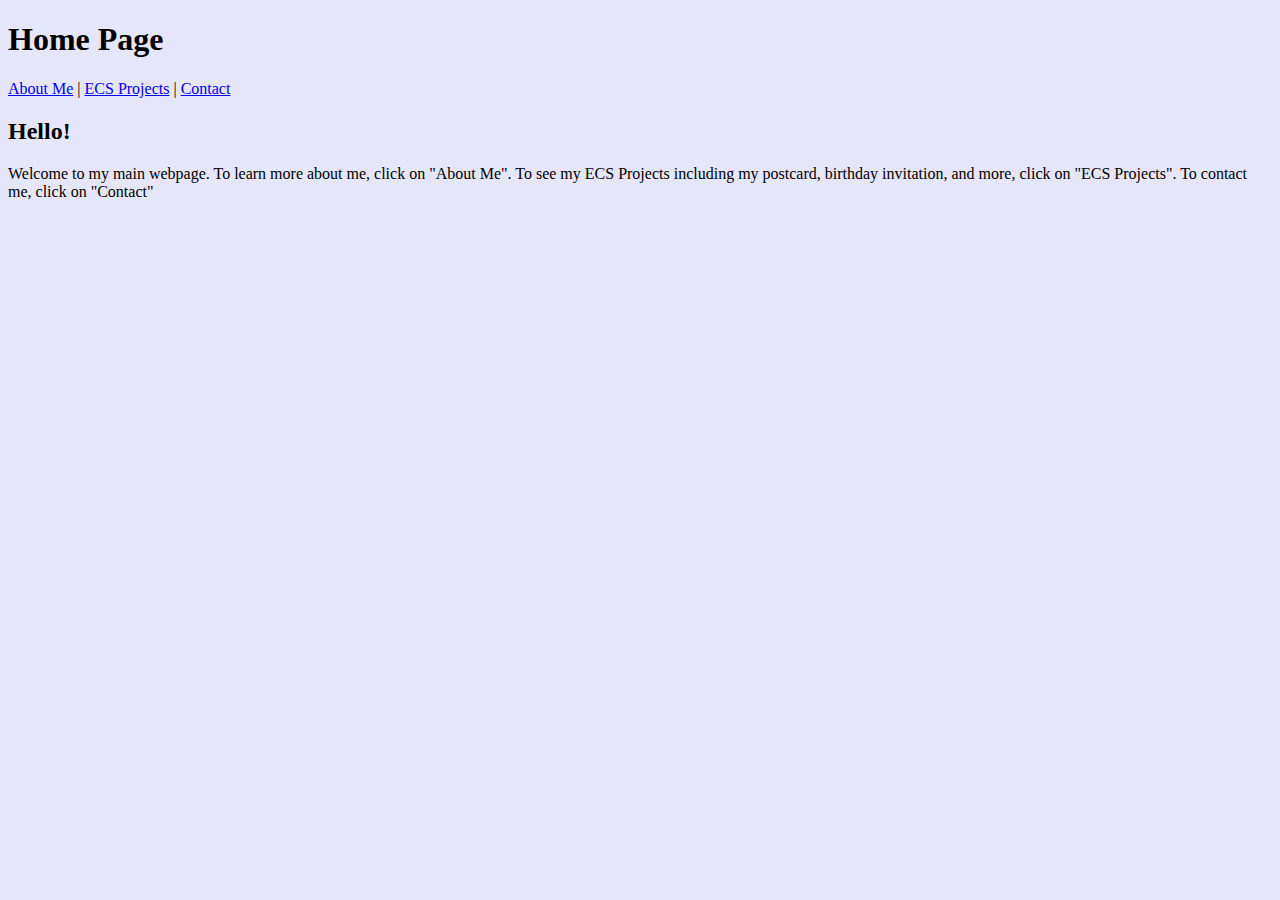
==== index.html @ e79ad020 "Update index.html" ====
<!doctype html>  
<html> 
   <head>
      <title>Thora Hornewer</title> 
      <meta name="viewport" content="width=device-width">
      <meta name="description" content="this is my favorite website">
      <link rel="stylesheet" href="https://thornewer.github.io/main.css">
   </head>
   
   <h1> Home Page </h1>
      <a target=_blank href="thornewer.github.io/About Me/index.html">About Me</a> | 
      <a target=_blank href="https://thornewer.github.io/ECS8th2018-2019/">ECS Projects</a> |
      <a target=_blank href="__________">Contact</a>
<br> 
   <h2> Hello! </h2>
      <p> Welcome to my main webpage. To learn more about me, click on "About Me". To see my ECS Projects including 
         my postcard, birthday invitation, and more, click on "ECS Projects". To contact me, click on "Contact"</p>
<br>
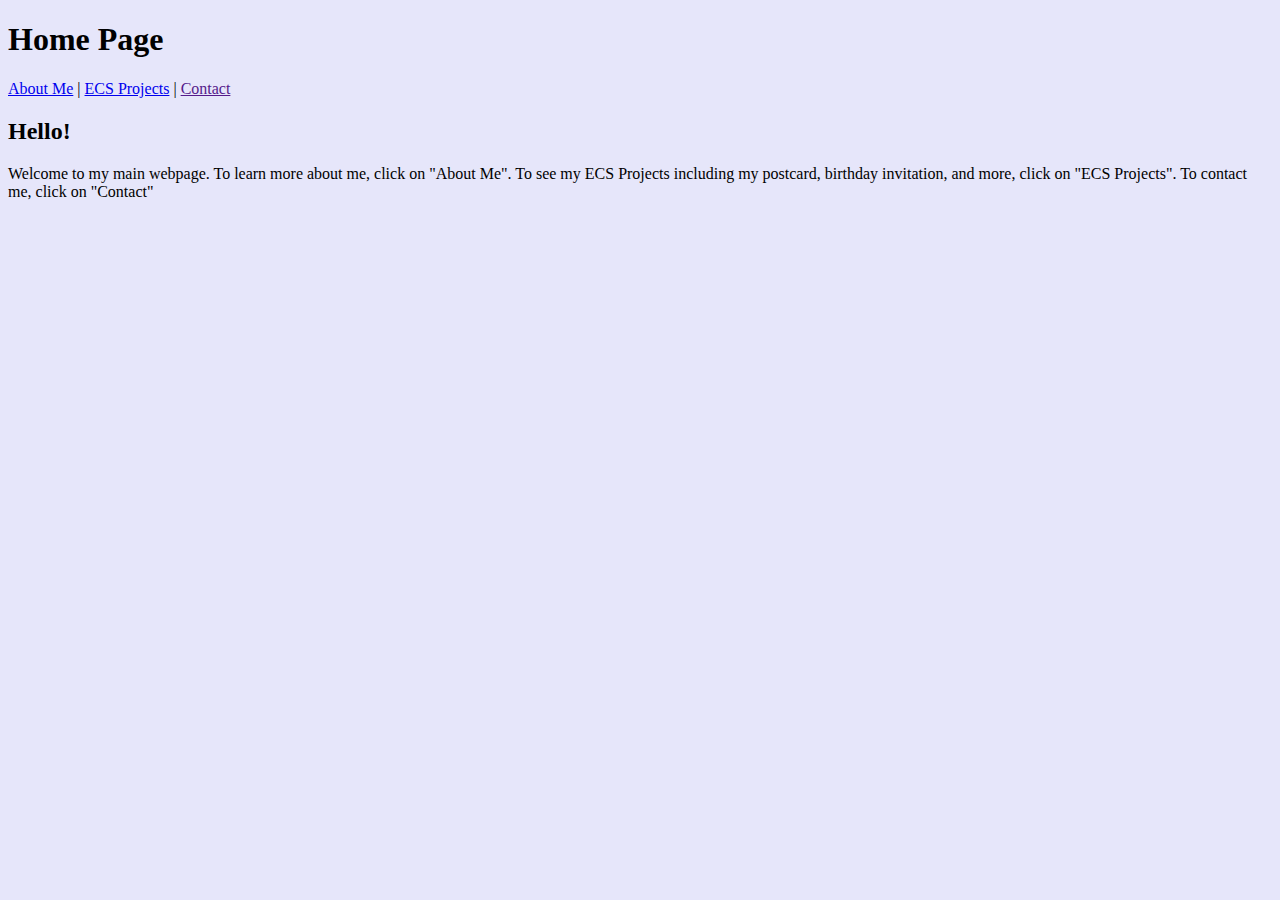
==== commit 3e3b6d06: "Update index.html" ====
--- a/index.html
+++ b/index.html
@@ -10,7 +10,7 @@
    <h1> Home Page </h1>
       <a target=_blank href="thornewer.github.io/About Me/index.html">About Me</a> | 
       <a target=_blank href="https://thornewer.github.io/ECS8th2018-2019/">ECS Projects</a> |
-      <a target=_blank href="__________">Contact</a>
+      <a target=_blank href="">Contact</a>
 <br> 
    <h2> Hello! </h2>
       <p> Welcome to my main webpage. To learn more about me, click on "About Me". To see my ECS Projects including 
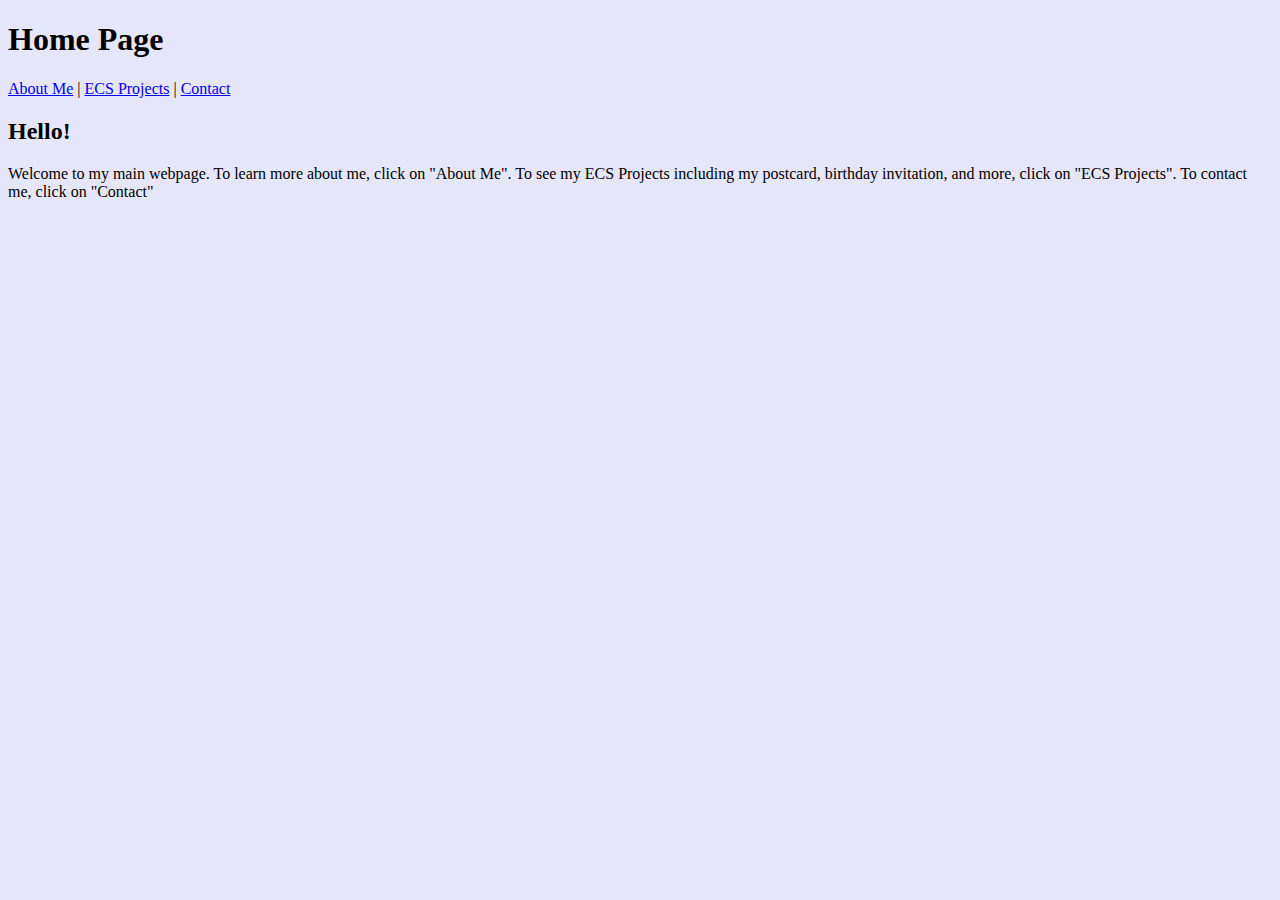
==== commit 98f9e430: "Update index.html" ====
--- a/index.html
+++ b/index.html
@@ -10,7 +10,7 @@
    <h1> Home Page </h1>
       <a target=_blank href="thornewer.github.io/About Me/index.html">About Me</a> | 
       <a target=_blank href="https://thornewer.github.io/ECS8th2018-2019/">ECS Projects</a> |
-      <a target=_blank href="">Contact</a>
+      <a target=_blank href="https://thornewer.github.io/Contact/index.html">Contact</a>
 <br> 
    <h2> Hello! </h2>
       <p> Welcome to my main webpage. To learn more about me, click on "About Me". To see my ECS Projects including 
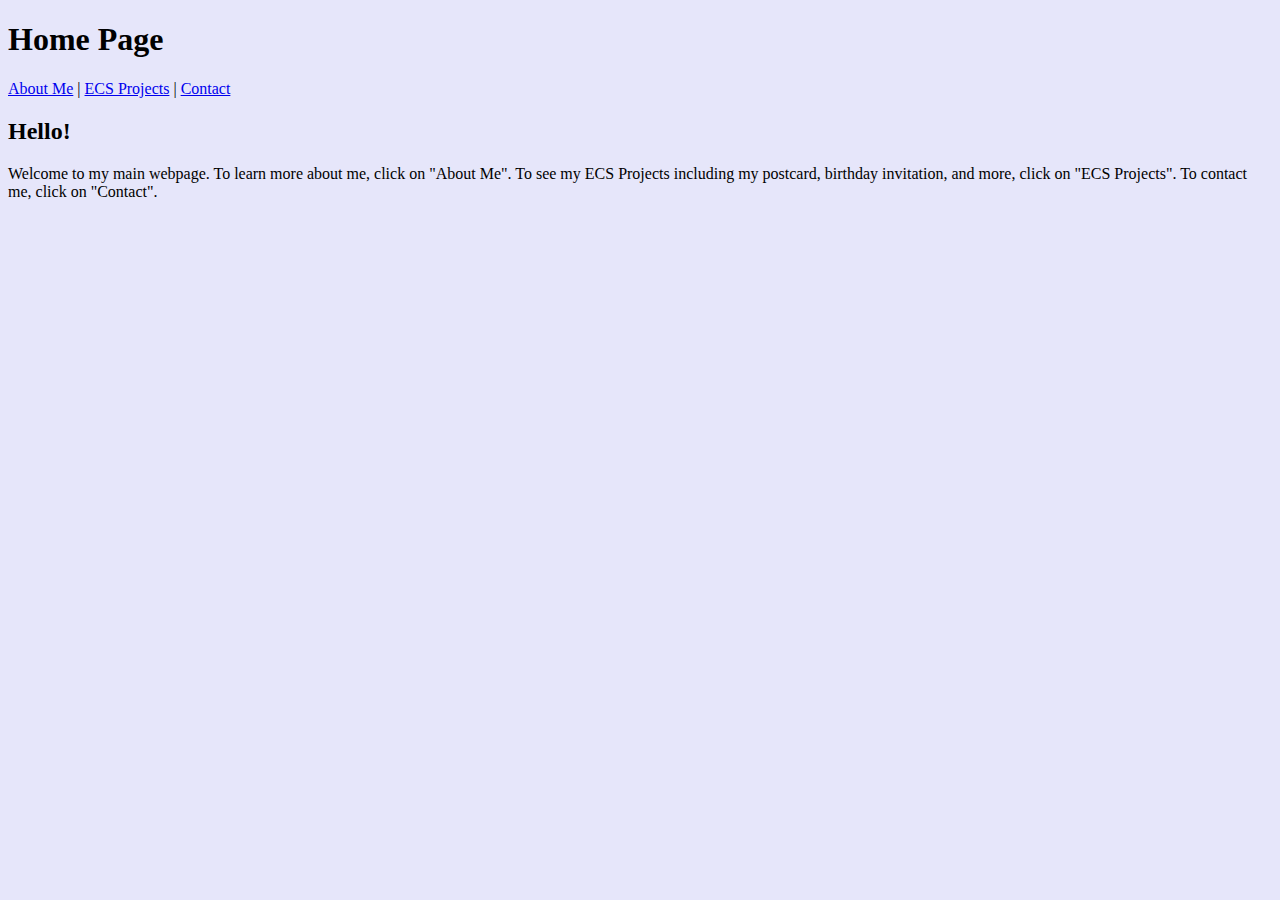
==== commit b5cb3609: "Update index.html" ====
--- a/index.html
+++ b/index.html
@@ -14,7 +14,7 @@
 <br> 
    <h2> Hello! </h2>
       <p> Welcome to my main webpage. To learn more about me, click on "About Me". To see my ECS Projects including 
-         my postcard, birthday invitation, and more, click on "ECS Projects". To contact me, click on "Contact"</p>
+         my postcard, birthday invitation, and more, click on "ECS Projects". To contact me, click on "Contact".</p>
 <br>
 
 
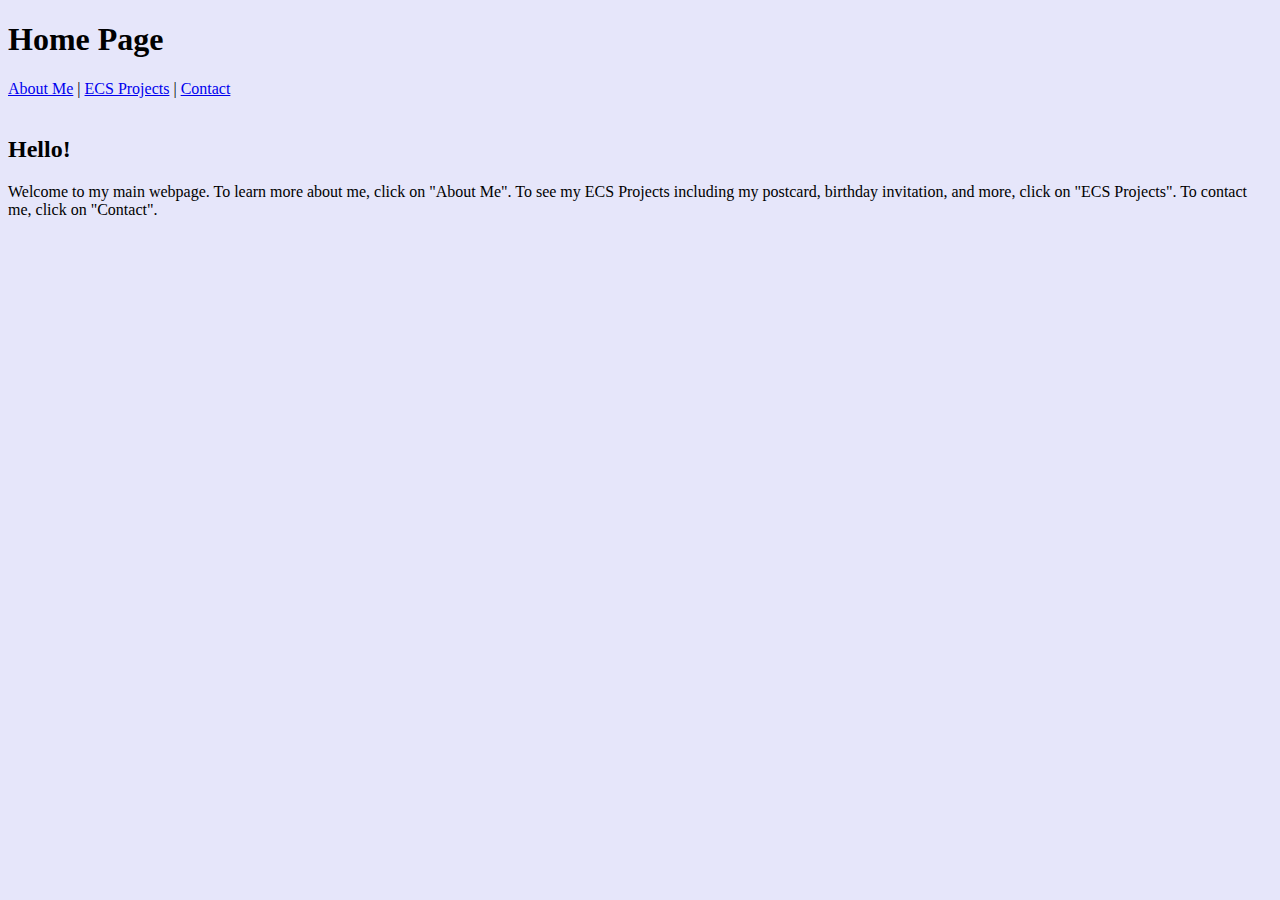
==== commit af10da19: "Update index.html" ====
--- a/index.html
+++ b/index.html
@@ -7,14 +7,18 @@
       <link rel="stylesheet" href="https://thornewer.github.io/main.css">
    </head>
    
-   <h1> Home Page </h1>
+   <header>
+      <h1>Home Page</h1>
       <a target=_blank href="thornewer.github.io/About Me/index.html">About Me</a> | 
       <a target=_blank href="https://thornewer.github.io/ECS8th2018-2019/">ECS Projects</a> |
       <a target=_blank href="https://thornewer.github.io/Contact/index.html">Contact</a>
+   </header>
 <br> 
-   <h2> Hello! </h2>
+   <body>
+      <h2>Hello!</h2>
       <p> Welcome to my main webpage. To learn more about me, click on "About Me". To see my ECS Projects including 
          my postcard, birthday invitation, and more, click on "ECS Projects". To contact me, click on "Contact".</p>
+   </body>
 <br>
 
 
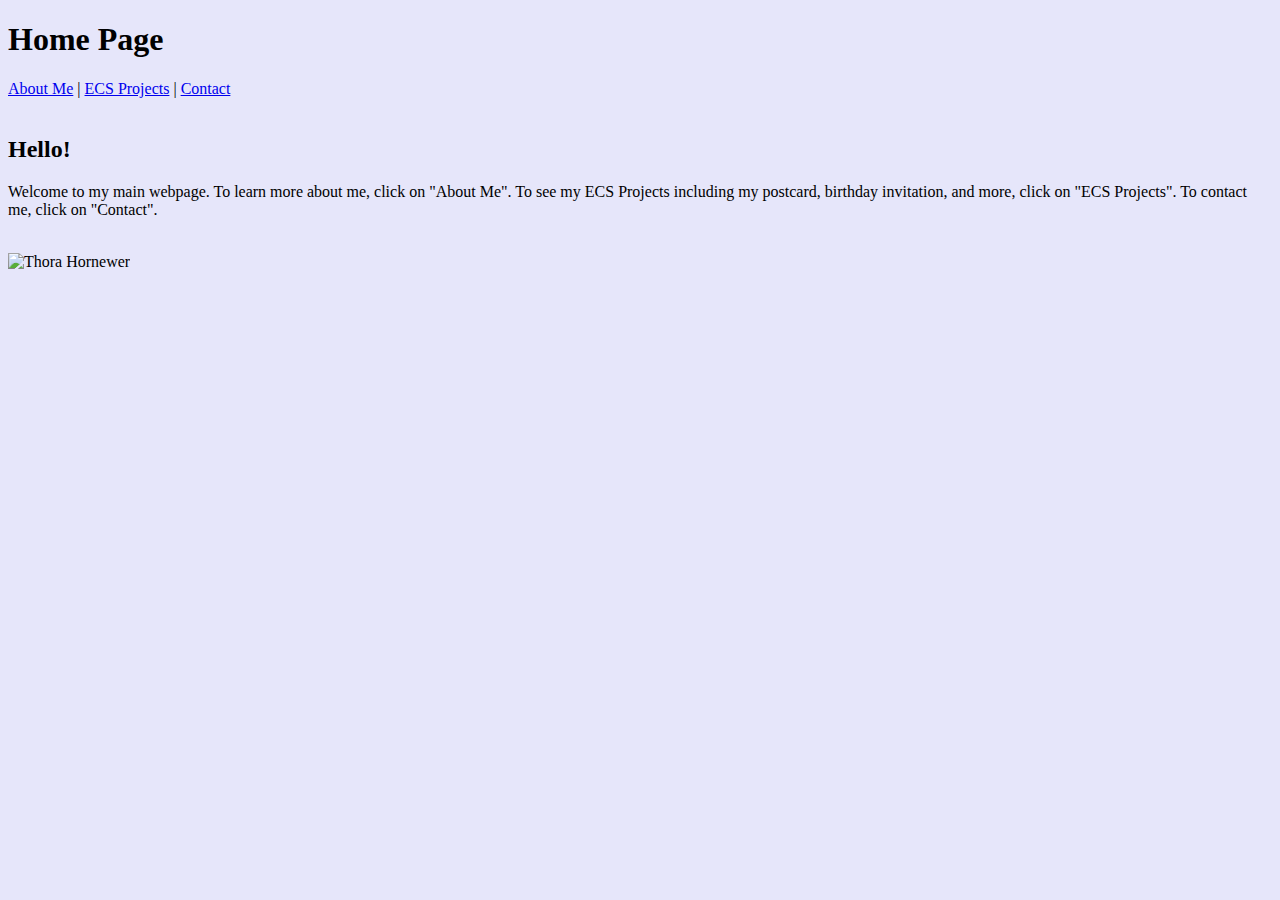
==== commit fc3b78a4: "Update index.html" ====
--- a/index.html
+++ b/index.html
@@ -13,13 +13,14 @@
       <a target=_blank href="https://thornewer.github.io/ECS8th2018-2019/">ECS Projects</a> |
       <a target=_blank href="https://thornewer.github.io/Contact/index.html">Contact</a>
    </header>
-<br> 
+ 
    <body>
+      <br>
       <h2>Hello!</h2>
       <p> Welcome to my main webpage. To learn more about me, click on "About Me". To see my ECS Projects including 
          my postcard, birthday invitation, and more, click on "ECS Projects". To contact me, click on "Contact".</p>
+      <br>
+      <img width="300" alt="Thora Hornewer" title="Thora Hornewer" src="thornewer.github.io/About Me/IMG_6876.jpg">
    </body>
-<br>
-
 
    
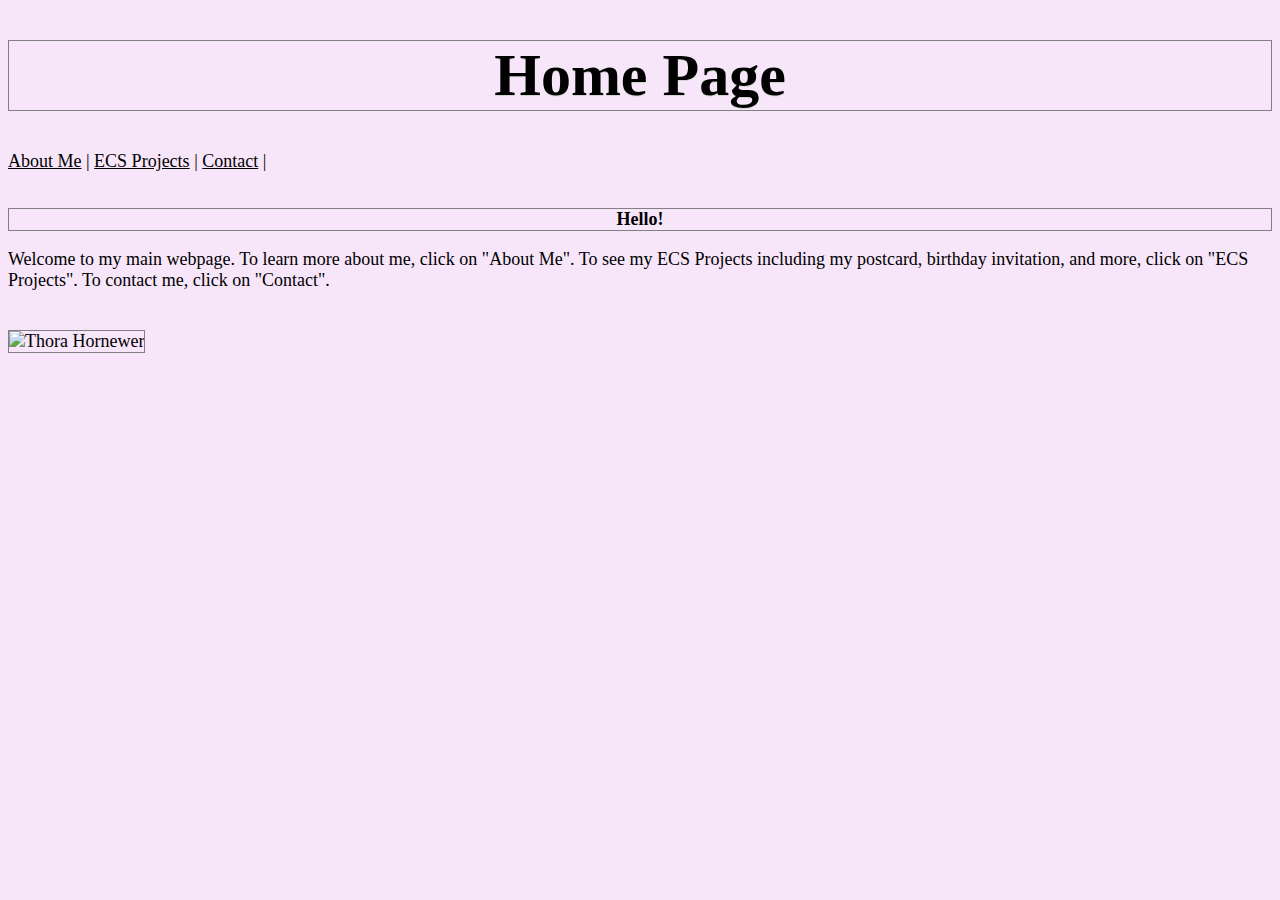
==== commit 09781796: "Update index.html" ====
--- a/index.html
+++ b/index.html
@@ -9,9 +9,9 @@
    
    <header>
       <h1>Home Page</h1>
-      <a target=_blank href="thornewer.github.io/About Me/index.html">About Me</a> | 
-      <a target=_blank href="https://thornewer.github.io/ECS8th2018-2019/">ECS Projects</a> |
-      <a target=_blank href="https://thornewer.github.io/Contact/index.html">Contact</a>
+      <a href="thornewer.github.io/About Me/index.html">About Me</a> | 
+      <a href="https://thornewer.github.io/ECS8th2018-2019/">ECS Projects</a> |
+      <a href="https://thornewer.github.io/Contact/index.html">Contact</a> |
    </header>
  
    <body>
